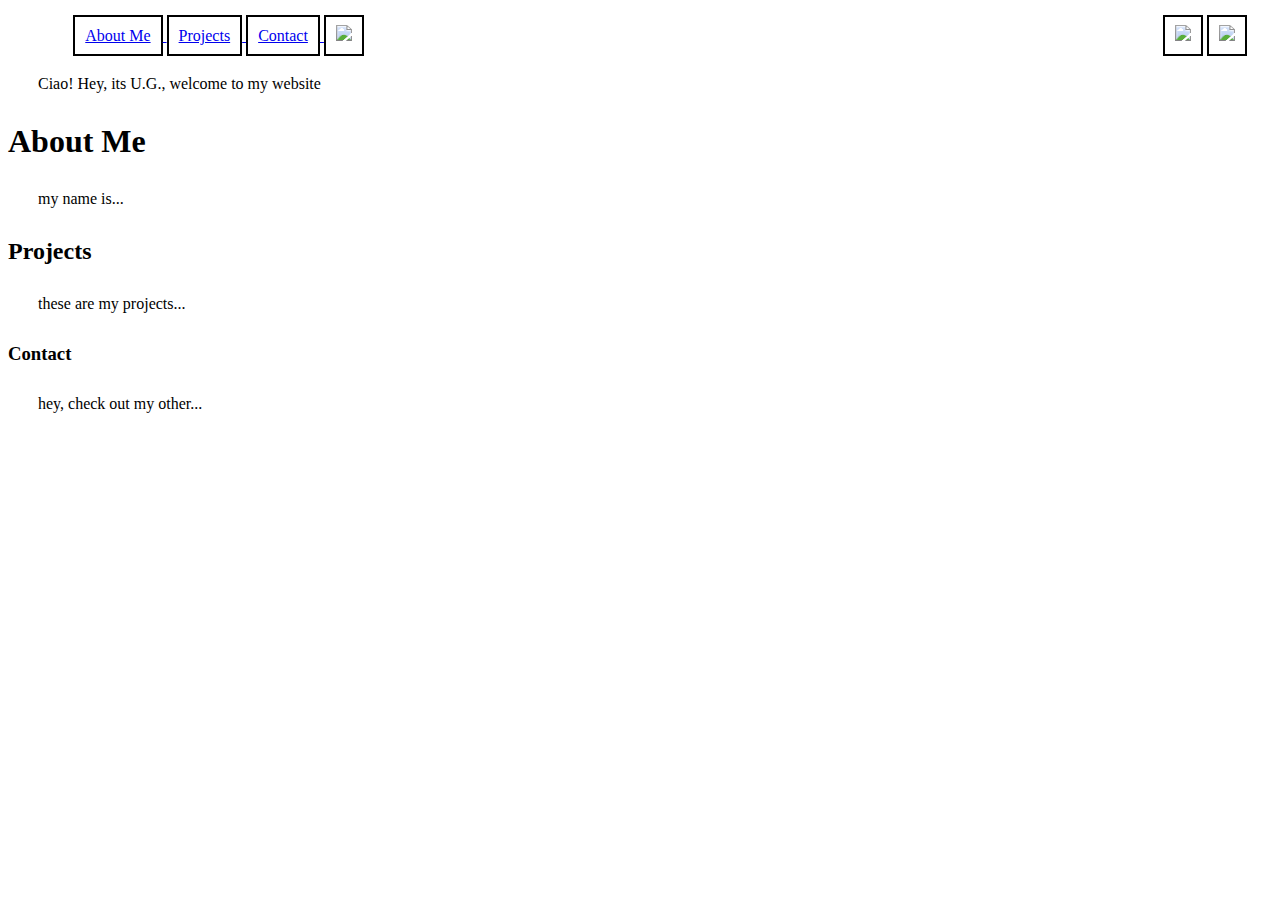
==== index.html @ 8c2c1279 "website new" ====
<!DOCTYPE html>

<html>


<head>
<title> Portfolio </title>
<link rel="stylesheet" type="text/css" href="style.css">
</head>


<body>




	<nav>
	<ul>

		<li><a href="aboutme"> About Me</li>
		<li><a href="projects"> Projects</li>
		<li><a href="contact"> Contact</li>
		

		<span>

		 <li><img src="Icons/instagram.png" class="Icons" ></li>

 		 <li><img src="Icons/youtube.png" class="Icons"></li>

 		 <li> <a href="https://github.com/CodeNextCoaches/g2-portfolio-ugochinyere1"> <img src="Icons/github.png" class="Icons"> </a> </li>

 		</span>


	</ul>	
 	</nav>

 	<header>
		<p>Ciao! Hey, its U.G., welcome to my website</p>

	</header>

	<main>

		<h1 id="aboutme"> About Me</h1>
			<p> my name is...  </p>

		<h2 id="projects"> Projects</h2> 
			<p> these are my projects...  </p>

		<h3 id="contact">Contact</h3>
			<p> hey, check out my other... </p>

	</main>


</body>


</html>
---- style.css ----
html{

	box-sizing: border-box;
}


nav ul{
	list-style-type:none;  
	margin: 2%;

}
nav ul li{
	display: inline;
	border: 2px solid black;
	padding: 10px 
}

span{

	float: right;
}

 .Icons{
 	width: 20px;

 }


p{
background-color: #d6fff2
border-box: 2px;
	margin:30px
}
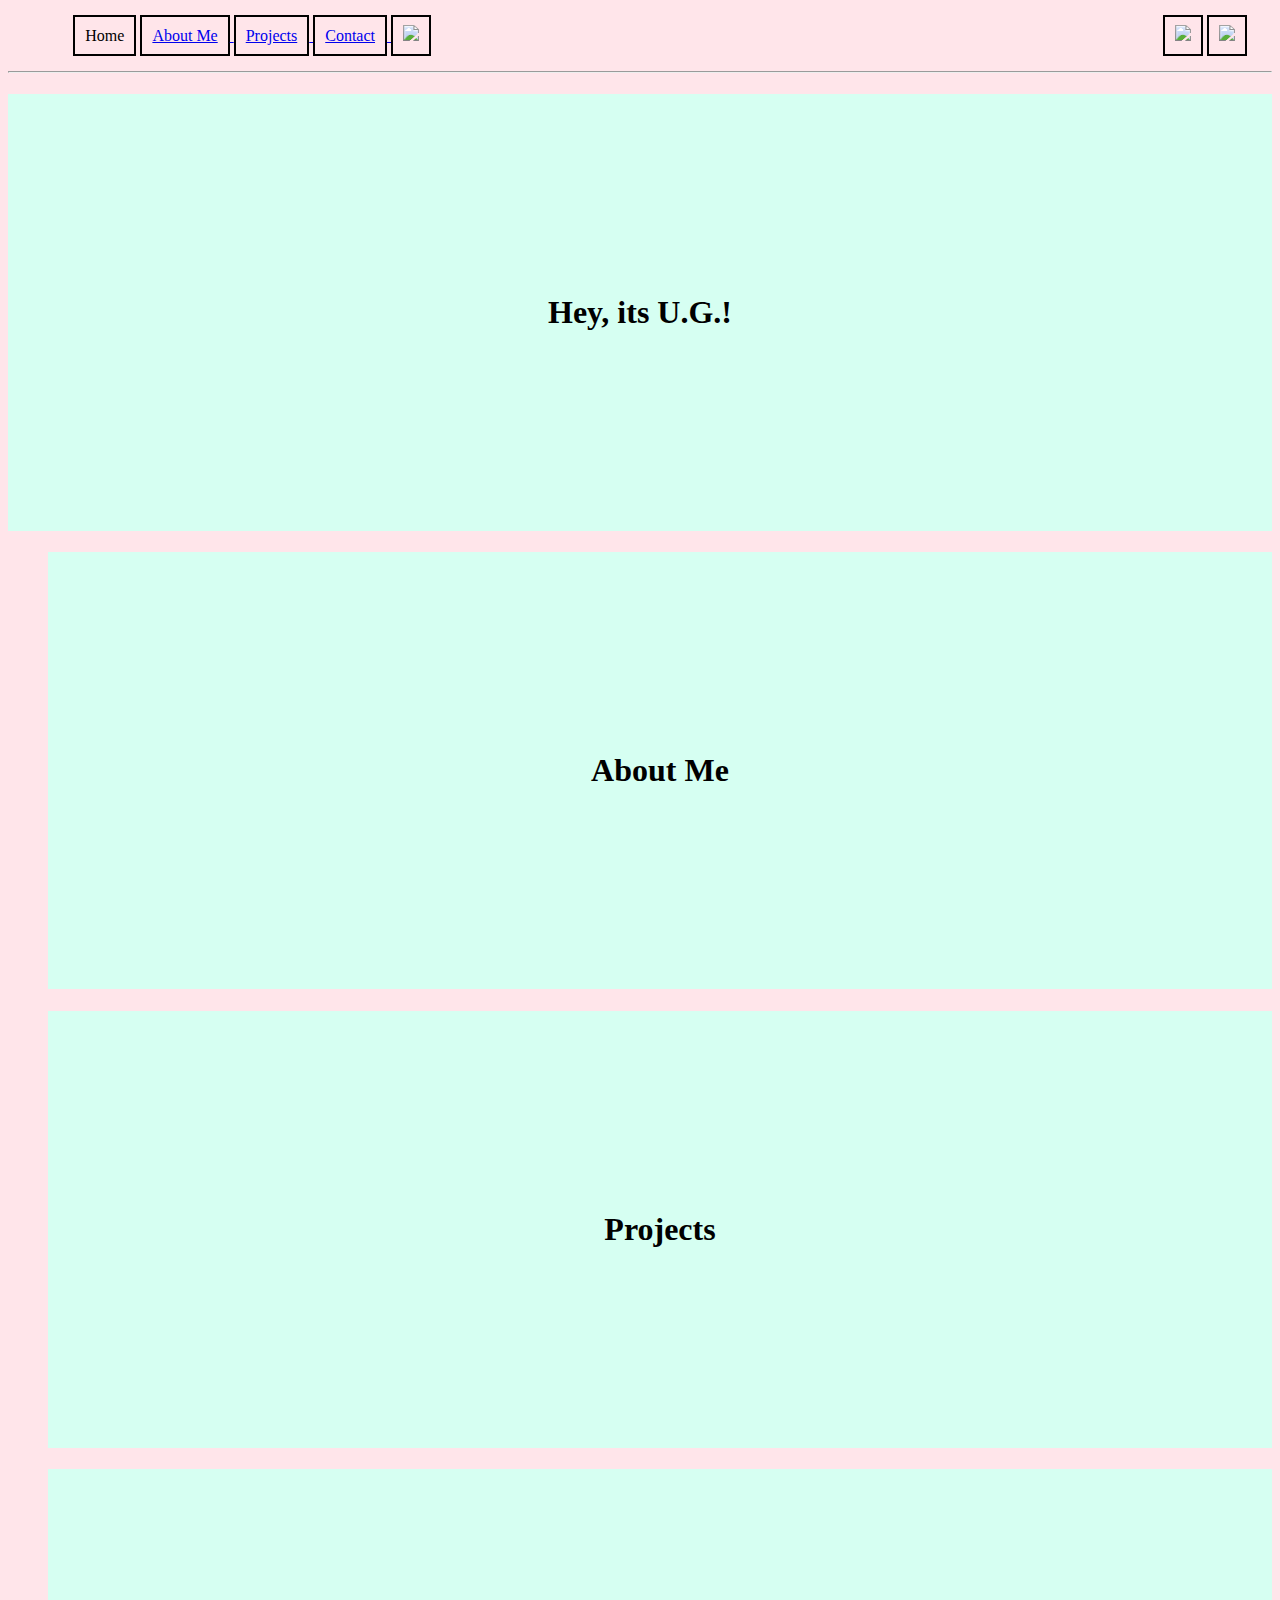
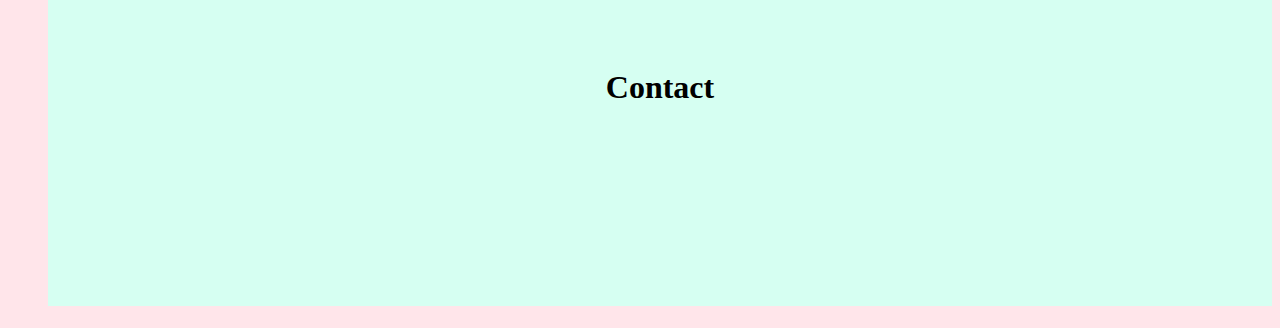
==== commit 51d574db: "banner on home page, tried to add animation, about page etc" ====
--- a/index.html
+++ b/index.html
@@ -4,8 +4,11 @@
 
 
 <head>
-<title> Portfolio </title>
-<link rel="stylesheet" type="text/css" href="style.css">
+	<title> Portfolio </title>
+	<link rel="stylesheet" type="text/css" href="style.css">
+	<link href="https://fonts.googleapis.com/css?family=Amatic+SC" rel="stylesheet">
+	<link rel="stylesheet"  href="animate.css">
+	<style type="text/css"></style>
 </head>
 
 
@@ -15,47 +18,57 @@
 
 
 	<nav>
-	<ul>
+		<ul>
 
-		<li><a href="aboutme"> About Me</li>
-		<li><a href="projects"> Projects</li>
-		<li><a href="contact"> Contact</li>
+			<li><a href="home.html"> </a> Home</li>
+			<li><a href="aboutMe.html"> About Me</li>
+			<li><a href="projects.html"> Projects</li>
+			<li><a href="contact.html"> Contact</li>
+			
 		
 
-		<span>
 
-		 <li><img src="Icons/instagram.png" class="Icons" ></li>
+			<span>
 
- 		 <li><img src="Icons/youtube.png" class="Icons"></li>
+			 <li><img src="Icons/instagram.png" class="Icons" ></li>
+		 	 <li><img src="Icons/youtube.png" class="Icons"></li>
+		 	 <li><a href="https://github.com/CodeNextCoaches/g2-portfolio-ugochinyere1"> <img src="Icons/github.png" class="Icons"> </a> </li>
 
- 		 <li> <a href="https://github.com/CodeNextCoaches/g2-portfolio-ugochinyere1"> <img src="Icons/github.png" class="Icons"> </a> </li>
+ 			</span>
 
- 		</span>
+		</ul>	
+ 	</nav>
 
 
-	</ul>	
- 	</nav>
 
- 	<header>
-		<p>Ciao! Hey, its U.G., welcome to my website</p>
+<hr>
 
-	</header>
 
-	<main>
 
-		<h1 id="aboutme"> About Me</h1>
-			<p> my name is...  </p>
+<div>
+	<header>
+		<h1 class= "Banner animated flash">
+		Hey, its U.G.! </h1>
 
-		<h2 id="projects"> Projects</h2> 
-			<p> these are my projects...  </p>
+	</header>	 	 
+	
+</div>
 
-		<h3 id="contact">Contact</h3>
-			<p> hey, check out my other... </p>
+
+
+
+
+			
 
 	</main>
 
 
 </body>
+ <ul>
+ 	<h1>About Me</h1>
+ 	<h1>Projects</h1>
+ 	<h1>Contact</h1>
+ </ul>
 
 
 </html>--- a/style.css
+++ b/style.css
@@ -1,6 +1,7 @@
 html{
+	background: #ffe5ea;
 
-	box-sizing: border-box;
+	box-sizing: content-box;
 }
 
 
@@ -9,6 +10,7 @@
 	margin: 2%;
 
 }
+
 nav ul li{
 	display: inline;
 	border: 2px solid black;
@@ -25,13 +27,23 @@
 
  }
 
+.Banner-animated-flash {
+text-align: center;
+font-size: 20;
+font:'Amatic SC';
+background-color:#d6fff2 ;
 
-p{
-background-color: #d6fff2
-border-box: 2px;
-	margin:30px
-}
+} 
+
+h1{
+padding: 200px;
+text-align: center;
+font-size: 100;
+font:'Amatic SC';
+background-color:#d6fff2 ;
 
 
 
 
+
+
